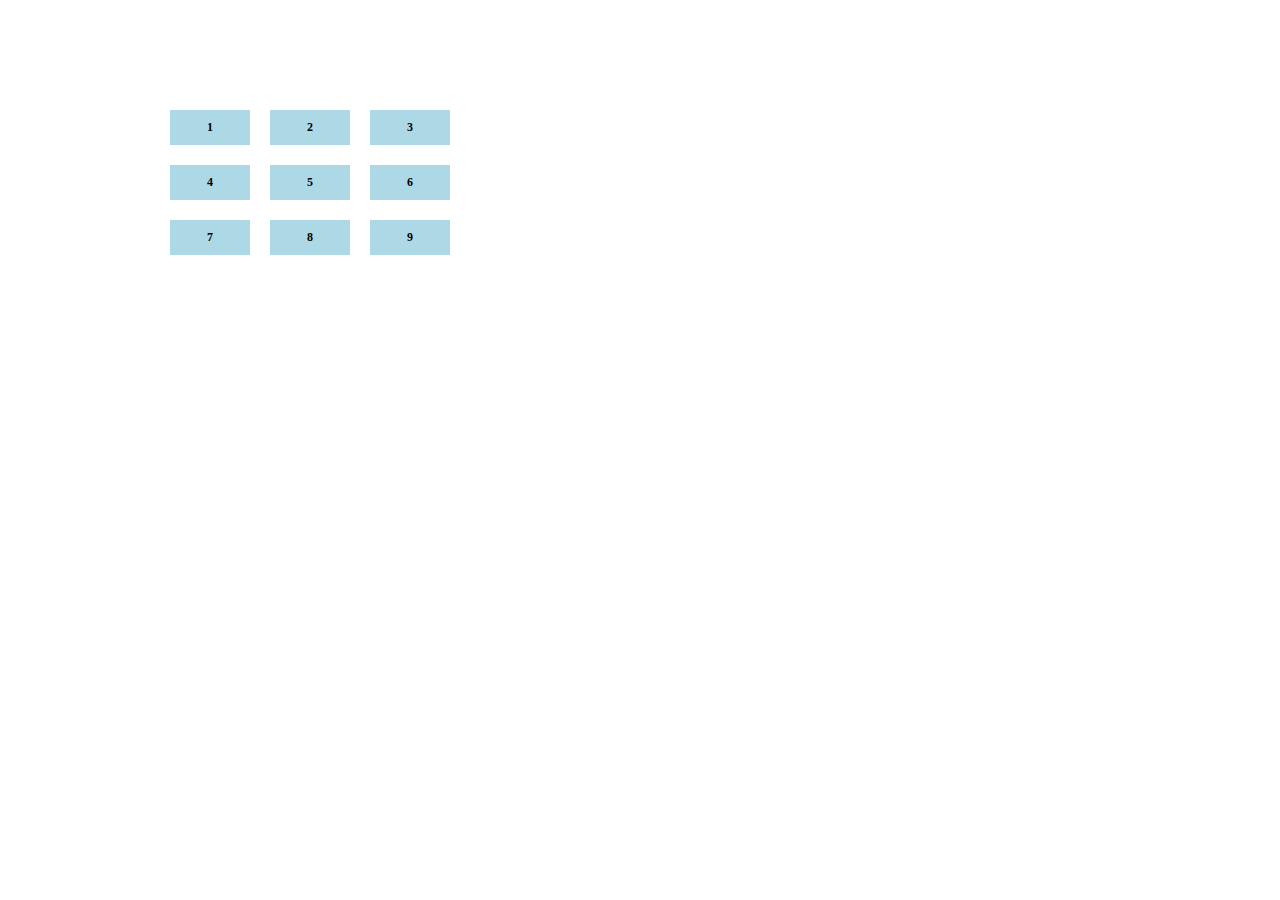
==== GRID/Learning/index.html @ 63cdc019 "grid-added" ====
<!DOCTYPE html>
<html lang="en">
<head>
    <meta charset="UTF-8">
    <meta http-equiv="X-UA-Compatible" content="IE=edge">
    <meta name="viewport" content="width=device-width, initial-scale=1.0">
    <title>GRID</title>
    <link rel="stylesheet" href="./style.css">
</head>
<body>

    <div class="container">
        <div class="item">1</div>
        <div class="item">2</div>
        <div class="item">3</div>
        <div class="item">4</div>
        <div class="item">5</div>
        <div class="item">6</div>
        <div class="item">7</div>
        <div class="item">8</div>
        <div class="item">9</div>
    </div>
    
</body>
</html>
---- GRID/Learning/style.css ----
* {
    margin: 0;
    padding: 0;
}

.container {
    max-width: 960px;
    margin: 100px auto;
    display: grid;
    grid-template-columns: 100px 100px 100px;
}

.item {
    background-color: lightblue;
    margin: 10px;
    padding: 10px;
    text-align: center;
    font-size: 12px;
    font-weight: bold;
}
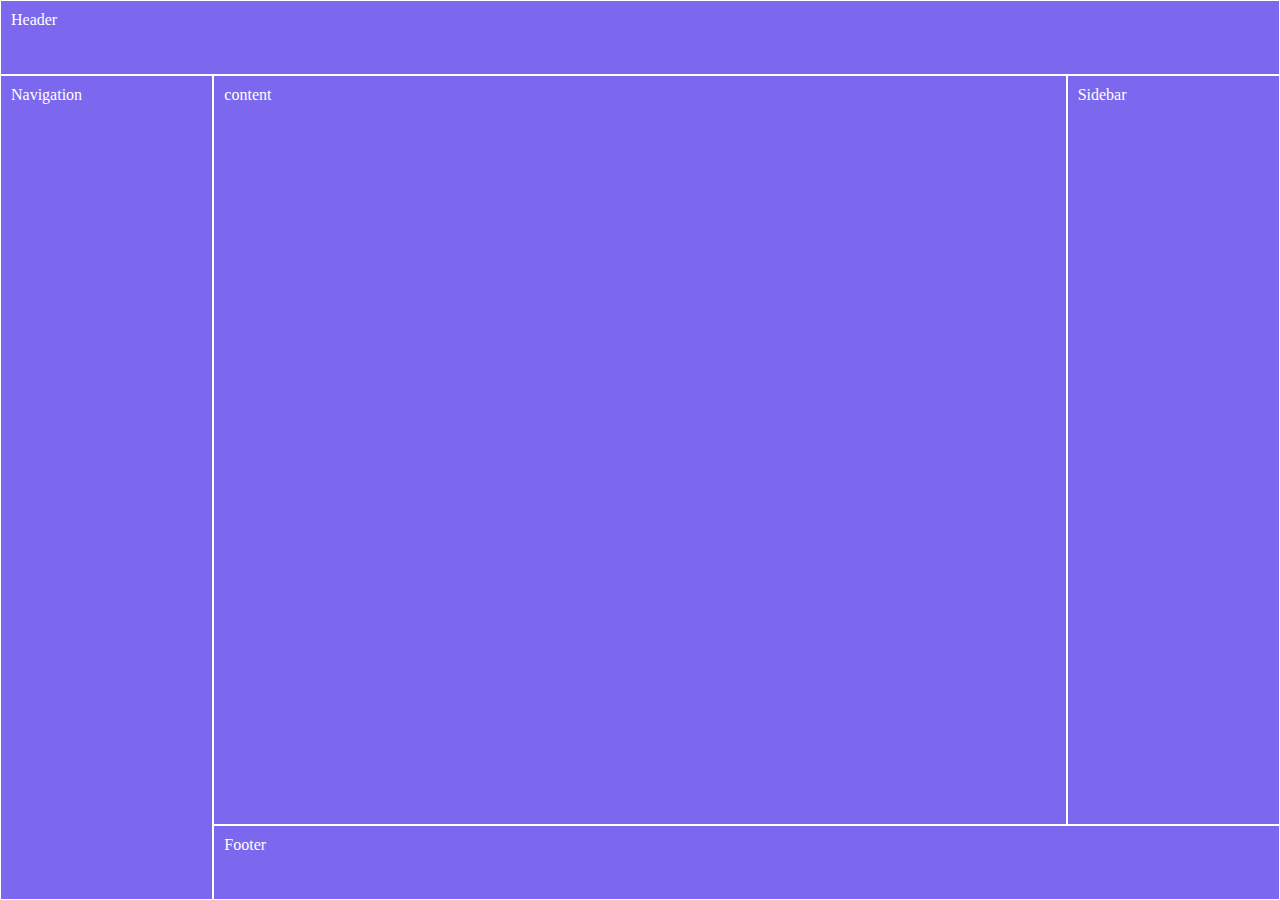
==== commit 110d88d4: "testimonial-project-completed" ====
--- a/GRID/Learning/index.html
+++ b/GRID/Learning/index.html
@@ -9,17 +9,11 @@
 </head>
 <body>
 
-    <div class="container">
-        <div class="item">1</div>
-        <div class="item">2</div>
-        <div class="item">3</div>
-        <div class="item">4</div>
-        <div class="item">5</div>
-        <div class="item">6</div>
-        <div class="item">7</div>
-        <div class="item">8</div>
-        <div class="item">9</div>
-    </div>
+    <header> Header </header>
+    <main> content </main>
+    <nav> Navigation </nav>
+    <aside> Sidebar </aside>
+    <footer> Footer </footer>
     
 </body>
 </html>--- a/GRID/Learning/style.css
+++ b/GRID/Learning/style.css
@@ -3,18 +3,46 @@
     padding: 0;
 }
 
-.container {
-    max-width: 960px;
-    margin: 100px auto;
+body {
+    font-size: 16px;
+    height: 100vh;
+
     display: grid;
-    grid-template-columns: 100px 100px 100px;
+    grid-template-areas: 
+    'header header header'
+    'nav main sidebar'
+    'nav footer footer';
+
+    grid-template-columns: 1fr 4fr 1fr;
+    grid-template-rows: 1fr 10fr 1fr;
 }
 
-.item {
-    background-color: lightblue;
-    margin: 10px;
+header,
+footer,
+main,
+aside,
+nav {
+    background-color: mediumslateblue;
+    color: white;
     padding: 10px;
-    text-align: center;
-    font-size: 12px;
-    font-weight: bold;
+    border: 1px solid white;
+}
+
+header {
+    grid-area: header;
+}
+nav {
+    grid-area: nav;
+}
+
+main {
+    grid-area: main;
+}
+
+footer {
+    grid-area: footer;
+}
+
+aside {
+    grid-area: sidebar;
 }